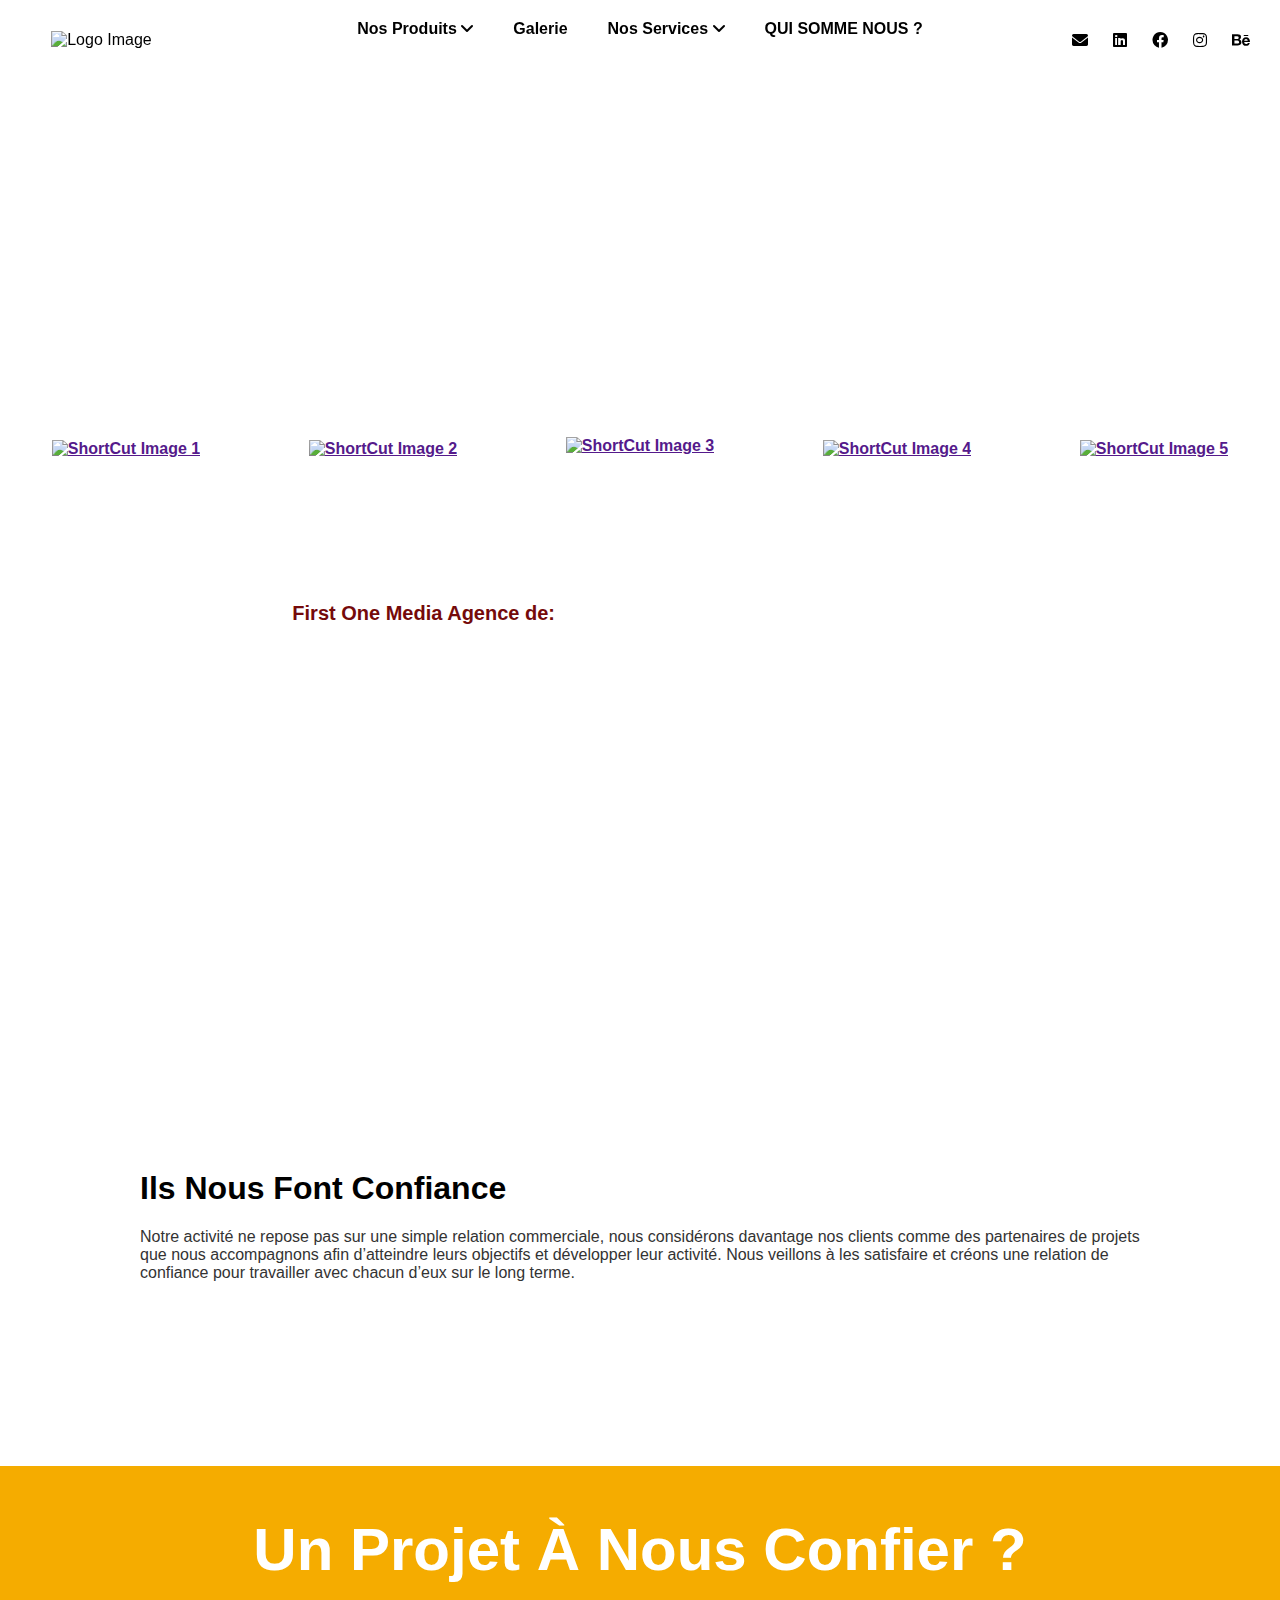
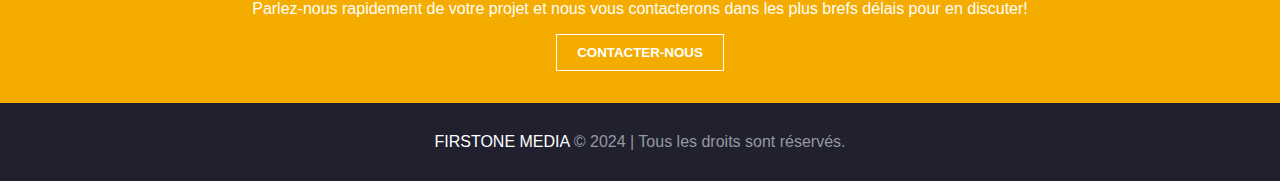
==== index.html @ 38f72503 "Add files via upload" ====
<!DOCTYPE html>
<html lang="en">
<head>
    <meta charset="UTF-8">
    <meta name="viewport" content="width=device-width, initial-scale=1.0">
    <title>Document</title>
    <link rel="stylesheet" href="style.css">
    <link rel="stylesheet" href="https://cdnjs.cloudflare.com/ajax/libs/font-awesome/6.0.0-beta3/css/all.min.css">
</head>
<body>
    <div>
        <header>
            <div class="top-contact-info">
                <div class="direct-contact">
                    <div class="contact-option" onclick="window.open('https://g.co/kgs/JeHnM1u','_blank')">
                        <i class="fa-solid fa-location-dot"></i>
                        <p>Rue 19, Othmane 2 Ain Chock – Casablanca</p>
                    </div>
                    <div class="contact-option" onclick="window.open('https://g.co/kgs/JeHnM1u','_blank')">
                        <i class="fa-solid fa-location-dot"></i>
                        <p>Rue Igherm Hay ELhassani, Inezgane Agadir</p>
                    </div>
                    <div class="contact-option" onclick="window.location.href='tel:+212608258951'">
                        <i class="fa-solid fa-phone-volume"></i>
                        <p>+212 (0) 608 258 951</p>
                    </div>
                    <div class="contact-option" onclick="window.location.href='tel:+212528332433'">
                        <i class="fa-solid fa-square-phone-flip"></i>
                        <p>+212 (0) 528 332 433</p>
                    </div>
                </div>
                <div class="indirect-contact">
                    <div class="contact-option" onclick="window.location.href='mailto:contact@firstonemedia.ma'">
                        <i class="fa-solid fa-envelope"></i>
                    </div>
                    <div class="contact-option" onclick="window.open('https://www.linkedin.com/company/first-one-media/','_blank')">
                        <i class="fa-brands fa-linkedin"></i>
                    </div>
                    <div class="contact-option" onclick="window.open('https://web.facebook.com/first1media?_rdc=1&_rdr','_blank')">
                        <i class="fa-brands fa-facebook"></i>
                    </div>
                    <div class="contact-option" onclick="window.open('https://www.instagram.com/firstone_media/','_blank')">
                        <i class="fa-brands fa-instagram"></i>
                    </div>
                    <div class="contact-option" onclick="window.open('https://www.behance.net/firstonemedia1','_blank')">
                        <i class="fa-brands fa-behance"></i>
                    </div>
                </div>
            </div>
            <div class="main-header">
                <div class="logo-container">
                    <img src="https://i.ibb.co/zrsSPZS/logo-2-1024x1024.png" alt="Logo Image">
                </div>
                <div class="menu-nav-container">
                    <span class="menu-item with-dropdown" data-dropdown="produits">Nos Produits <i class="fa-solid fa-angle-down"></i></span>
                    <div class="dropdown-content produits">
                        <div class="dropdown-menu">
                            <a href="#">FIRST NEWS</a>
                            <a href="#">FIRST COMMUNICATION</a>
                            <a href="#">FIRST ONE MEDIA</a>
                            <a href="#">FIRST EVENT</a>
                            <a href="#">FIRST MOVIE</a>
                            <a href="#">FIRST ETUDE</a>
                            <a href="#">FIRST ACADÉMIE</a>
                        </div>
                    </div>
                    <span class="menu-item">Galerie</span>
                    <span class="menu-item with-dropdown" data-dropdown="services">Nos Services <i class="fa-solid fa-angle-down"></i></span>
                    <div class="dropdown-content services">
                        <div class="dropdown-menu">
                            <a href="#">agence de production audiovisuelle</a>
                            <a href="#">Agence publicité  Dégital SMMA (Facebook  instagram tiktok)</a>
                            <a href="#">conception graphique</a>
                            <a href="#">creation site web</a>
                        </div>
                    </div>
                    <span class="menu-item">QUI SOMME NOUS ?</span>
                </div>
                <div class="sub-indirect-contact">
                    <div class="contact-option" onclick="window.location.href='mailto:contact@firstonemedia.ma'">
                        <i class="fa-solid fa-envelope"></i>
                    </div>
                    <div class="contact-option" onclick="window.open('https://www.linkedin.com/company/first-one-media/','_blank')">
                        <i class="fa-brands fa-linkedin"></i>
                    </div>
                    <div class="contact-option" onclick="window.open('https://web.facebook.com/first1media?_rdc=1&_rdr','_blank')">
                        <i class="fa-brands fa-facebook"></i>
                    </div>
                    <div class="contact-option" onclick="window.open('https://www.instagram.com/firstone_media/','_blank')">
                        <i class="fa-brands fa-instagram"></i>
                    </div>
                    <div class="contact-option" onclick="window.open('https://www.behance.net/firstonemedia1','_blank')">
                        <i class="fa-brands fa-behance"></i>
                    </div>
                </div>
            </div>
            <div class="mobile-navbar" onclick="toggleMobileMenu(false)">
                <i class="fa-solid fa-bars"></i>
            </div>
            <div class="mobile-menu" id="mobileMenu">
                <div class="mobile-menu-content">
                    <div class="top-menu">
                        <div class="mobile-menu-close" onclick="toggleMobileMenu(false)">
                            <i class="fa-solid fa-xmark"></i>
                        </div>
                        <h3>Menu</h3>
                    </div>
                    <div class="mobile-contact">
                        <div class="contact-option" onclick="window.open('https://g.co/kgs/JeHnM1u','_blank')">
                            <i class="fa-solid fa-location-dot"></i>
                            <p>Rue 19, Othmane 2 Ain Chock – Casablanca</p>
                        </div>
                        <div class="contact-option" onclick="window.open('https://g.co/kgs/JeHnM1u','_blank')">
                            <i class="fa-solid fa-location-dot"></i>
                            <p>Rue Igherm Hay ELhassani, Inezgane Agadir</p>
                        </div>
                        <div class="contact-option" onclick="window.location.href='tel:+212608258951'">
                            <i class="fa-solid fa-phone-volume"></i>
                            <p>+212 (0) 608 258 951</p>
                        </div>
                        <div class="contact-option" onclick="window.location.href='tel:+212528332433'">
                            <i class="fa-solid fa-square-phone-flip"></i>
                            <p>+212 (0) 528 332 433</p>
                        </div>
                    </div>

                    <div class="mobile-menu-topics">
                        
                        <div class="mobile-dropdown">
                            <span id="AxeMobile" class="multi-Topic" onclick="toggleDropdown('produits')">
                                Nos Produits
                                <i class="fa-solid fa-plus"></i>
                            </span>
                            <div class="mobile-dropdown-content" id="produitsDropdown">
                                <span><a href="#">FIRST NEWS</a></span>
                                <span><a href="#">FIRST COMMUNICATION</a></span>
                                <span><a href="#">FIRST ONE MEDIA</a></span>
                                <span><a href="#">FIRST EVENT</a></span>
                                <span><a href="#">FIRST MOVIE</a></span>
                                <span><a href="#">FIRST ETUDE</a></span>
                                <span><a href="#">FIRST ACADÉMIE</a></span>
                            </div>
                        </div>
                        <span>Galerie</span>
                        <div class="mobile-dropdown">
                            <span class="multi-Topic" onclick="toggleDropdown('services')">
                                Nos Services
                                <i class="fa-solid fa-plus"></i>
                            </span>
                            <div class="mobile-dropdown-content" id="servicesDropdown">
                                <span><a href="#">agence de production audiovisuelle</a></span>
                                <span><a href="#">Agence publicité  Dégital SMMA (Facebook  instagram tiktok)</a></span>
                                <span><a href="#">conception graphique</a></span>
                                <span><a href="#">creation site web</a></span>
                            </div>
                        </div>
                        <span>QUI SOMME NOUS ?</span>
                    </div>
                    <div class="contact-shortcuts">
                        <i class="fa-solid fa-envelope" onclick="window.location.href='mailto:contact@firstonemedia.ma'"></i>
                        <i class="fa-brands fa-linkedin" onclick="window.open('https://www.linkedin.com/company/first-one-media/','_blank')"></i>
                        <i class="fa-brands fa-facebook"  onclick="window.open('https://web.facebook.com/first1media?_rdc=1&_rdr','_blank')"></i>
                        <i class="fa-brands fa-instagram" onclick="window.open('https://www.instagram.com/firstone_media/','_blank')"></i>
                        <i class="fa-brands fa-behance" onclick="window.open('https://www.behance.net/firstonemedia1','_blank')"></i>
                    </div>
                </div>
            </div>
        </header>
        <div class="home-wrapper">
            <div class="shortcuts-container">
                <div class="single-shortcut">
                    <div class="shortcut-image-container">
                        <a href="">
                            <img src="https://i.ibb.co/d7tvHy3/01-01.png" alt="ShortCut Image 1">
                        </a>
                    </div>
                    <div class="shortcut-title">
                        <h1>FIRST NEWS</h1>
                        <h3>Agence de presse</h3>
                    </div>
                </div>
                <div class="single-shortcut">
                    <div class="shortcut-image-container">
                        <a href="">
                            <img src="https://i.ibb.co/r46NGmq/01-02.png" alt="ShortCut Image 2">
                        </a>
                    </div>
                    <div class="shortcut-title">
                        <h1>FIRST COM</h1>
                        <h3>Communication / Digital</h3>
                    </div>
                </div>
                <div class="single-shortcut">
                    <div class="shortcut-image-container">
                        <a href="">
                            <img src="https://i.ibb.co/9wqgqtp/01-03.png" alt="ShortCut Image 3">
                        </a>
                    </div>
                    <div class="shortcut-title">
                        <h1>FIRST ONE <br> MEDIA GROUP</h1>
                    </div>
                </div>
                <div class="single-shortcut">
                    <div class="shortcut-image-container">
                        <a href="">
                            <img src="https://i.ibb.co/tZ5HJZN/01-04.png" alt="ShortCut Image 4">
                        </a>
                    </div>
                    <div class="shortcut-title">
                        <h1>FIRST EVENT</h1>
                        <h3>Evenementiel</h3>
                    </div>
                </div>
                <div class="single-shortcut">
                    <div class="shortcut-image-container">
                        <a href="">
                            <img src="https://i.ibb.co/yPNQbK9/01-05.png" alt="ShortCut Image 5">
                        </a>
                    </div>
                    <div class="shortcut-title">
                        <h1>FIRST MOVIE</h1>
                        <h3>Cinématographie</h3>
                    </div>
                </div>
            </div>
            <div class="speciality-section">
                <div class="title-Agence">First One Media Agence de:</div>
                <div class="Specialitys-Container">
                    <div class="single-Speciality">*Production Audiovisuelle, Cinématographie</div>
                    <div class="single-Speciality">*Publicité et Marketing Digital</div>
                    <div class="single-Speciality">*Communication, Presse</div>
                    <div class="single-Speciality">*Formation, Études</div>
                </div>
            </div>
        </div>
        <div class="confience-section">
            <div class="Text-Container">
                <div class="Title">
                    <h1>Ils Nous Font Confiance</h1>
                </div>
                <div class="Description">
                    <p>Notre activité ne repose pas sur une simple relation commerciale,
                        nous considérons davantage nos clients comme des partenaires de 
                        projets que nous accompagnons afin d’atteindre leurs objectifs et
                        développer leur activité. Nous veillons à les satisfaire et 
                        créons une relation de confiance pour travailler 
                        avec chacun d’eux sur le long terme.</p>
                </div>
            </div>
            <div class="image-Companies-container">
                <img src="https://i.ibb.co/Qv4c5pT/firstone-logos-1280x2061.png" alt="">
            </div>
        </div>
        <div class="Projet-Section">
            <div class="Contact-wraper">
                <h1>Un Projet À Nous Confier ?</h1>
                <p>Parlez-nous rapidement de votre projet et nous vous contacterons dans les plus brefs délais pour en discuter!</p>
                <button id="ContactButton">CONTACTER-NOUS</button>
            </div>
        </div>
        <footer>
            <div>
                <a href="">FIRSTONE MEDIA</a>
                © 2024 | Tous les droits sont réservés.
            </div>
        </footer>
        <div class="overlay" onclick="toggleMobileMenu(false)" id="overlay"></div>
    </div>

    <script src="script.js"></script>
</body>
</html>
---- style.css ----
body{
    font-family:'Open Sans', 'Lucida Sans', 'Lucida Sans Regular', 'Lucida Grande', 'Lucida Sans Unicode', Geneva, Verdana, sans-serif;
    margin: 0;
    padding: 0;
    padding-top: 60px;
}
/* General styling for header */
header {
    display: flex;
    width: 100%;
    flex-direction: column;
    align-items: center;
    padding: 0;
    top: 0;
    position: fixed;
    background-color: white;
    z-index: 1;
}

/* Styling for contact information */
.top-contact-info {
    display: flex;
    justify-content: space-between;
    background-color : rgba(255,103,43,0.71);
    width: 100%;
    max-height: 50px;
    height: 50px;
    transition: max-height .3s;

}

.direct-contact , .indirect-contact{
    display: flex;
    color: white;
    margin: auto 3%;
    i{
        font-size: 15px;
    }
    .contact-option p{
        font-size: 12px;
    }
    
}



.contact-option {
    display: flex;
    align-items: center;
    margin-right: 20px; /* Spacing between contact options */
    transition: all .5s;
    cursor: pointer;
}

.contact-option:hover {
   color: #f5ac00;
}
.contact-option i {
    margin-right: 5px; /* Spacing between icon and text */
}

.contact-option p {
    margin: 0; /* Remove default margins */
    font-size: 14px; /* Font size for contact information */
}

.main-header {
    display: flex;
    justify-content: center;
    align-items: center;
    width: 100%;
    padding: 10px 20px; /* Adjust the padding as needed */
    height: 60px;
}

.logo-container {
    position: absolute;
    left: 4%; /* Adjust the left positioning as needed */
}

.logo-container img{
    width: 100px;
}

.menu-nav-container {
    display: flex;
    justify-content: center;
    width: fit-content;
    font-weight: bold;
    position: relative;
    height: 40px;
}

.menu-item {
    margin: 0 20px;
    position: relative;
    cursor: pointer;
    margin-bottom: -15px;
}
.menu-item:hover{
    color: #f5ac00;
}

.dropdown-content {
    display: block; /* Set to block for animation purposes, but visibility and height will handle actual showing/hiding */
    max-height: 0;
    overflow: hidden;
    position: absolute;
    top: 100%; /* Adjust to position correctly below the menu item */
    background-color: #000000;
    box-shadow: 0px 8px 16px 0px rgba(0,0,0,0.2);
    z-index: 2;
    transition: max-height 0.5s ease, visibility 0.5s ease;
    visibility: hidden; /* Initially hidden */
}

.dropdown-content.active {
    visibility: visible; /* Visible when active */
}

.produits {
    width: 255px;
    left:-10%;
}

.services {
    width: 530px;
    left: 43%;
}

.dropdown-content .dropdown-menu {
    padding: 0px 16px;
    text-decoration: none;
    display: block;
    background-color: #000000;
    border-radius: 15px;
    
}
.dropdown-content a {
    color: #ffffff;
    padding: 12px 16px;
    text-decoration: none;
    display: block;
}

.dropdown-content a:hover {
    color: #f5ac00;
}

.home-wrapper {
    width: 100%;
    height: 90svh;
    background-image: url('https://i.ibb.co/ZVWjPFD/slide-1.jpg'); /* Replace with your background image */
    background-size: cover;
    background-position: center;
    display: flex;
    flex-direction: column;
    justify-content: center;
    align-items: center;
    padding-top: 150px;
}

.shortcuts-container {
    display: flex;
    flex-wrap: wrap;
    justify-content: center;
    align-items: center;
    gap:25px; /* Adjust spacing between shortcuts */
}

.single-shortcut {
    display: flex;
    flex-direction: column;
    align-items: center;
    border-radius: 10px;
    padding: 0px;
    width: 192px;
    color: white;
    font-weight: bold;
    margin: 0 20px;
    text-align: center;
}

.single-shortcut:hover .shortcut-image-container img {
    scale: 1.1;
}

.shortcut-image-container img {
    width: 250px; /* Adjust size as needed */
    height: auto;
    margin-bottom: 0px;
    z-index: -1;
    transition: all .3s;
}

.shortcut-title h1 {
    font-size: 20px;
    margin: 0;

}

.shortcut-title h3 {
    font-size: 16px;
    margin: 0;
}

.speciality-section{
    display: flex;
    gap: 10px;
    margin: 100px auto;
    font-size: 20px;
    font-weight: bold;
    position: relative;
}

.title-Agence{
    background-color: white;
    border: none;
    height: fit-content;
    border-radius: 15px;
    padding:  1px 10px;
    color: rgb(117, 10, 10);
}

.Specialitys-Container{
    color: white;
}

.confience-section{
    margin: 150px auto;
    max-width: 1280px;
}
.Text-Container{
    width: 1000px;
    max-width: 90%;
    margin: auto;
}

.Description{
    color: #333;
}
.image-Companies-container{
    width: 100%;
    position: relative;
}
.image-Companies-container img{
    width: 100%;
}

.Projet-Section{
    width: 100%;
    background-color: #f5ac00;
    text-align: center;
    color: white;
    padding: .5rem 0px 2rem 0px ;
}

.Contact-wraper{
    max-width: 860px;
    margin: auto;
    padding: 0px 20px;
}

.Contact-wraper h1{
    font-size: 60px;
    margin-bottom: 5px;
}

#ContactButton{
    padding: 10px 20px ;
    background-color: transparent;
    border: 1px solid white;
    color: white;
    font-weight: bold;
    transition: all .3s;
}

#ContactButton:hover{
    color: #20202e;
    background-color: white;
    box-shadow: 0 2px 8px  rgba(0, 0, 0, 0.1);
}

footer{
    width: 100%;
    background-color: #20202e;
    display: flex;
    justify-content: center;
    padding: 30px  0px;
    color: #9698a3;
}

footer a{
    color: white;
    transition: all .3s;
    text-decoration: none;
}

footer a:hover{
    color: #f5ac00;
}

.sub-indirect-contact{
    display: none;
    position: absolute;
    right: 5px;
}


.overlay {
    position: fixed;
    top: 0;
    left: 0;
    width: 100%;
    height: 100%;
    background-color: rgba(0, 0, 0, 0.5); /* Semi-transparent black */
    display: none; /* Initially hidden */
}

.mobile-menu {
    position: fixed;
    top: 0;
    right: -120%; /* Initially off-screen */
    width: 99%; /* Adjust width as needed */
    max-width: 400px; /* Maximum width of the menu */
    height: 100%;
    background-color: #1f1f1f; /* Dark background color */
    color: white;
    z-index: 4;
    overflow-y: auto; /* Enable vertical scrolling if needed */
    transition: right 0.3s ease;
}

.mobile-menu-content {
    padding: 20px;
    height: 90%;
    display: flex;
    flex-direction: column;
}

.mobile-contact{
    font-size: 10px;
    .contact-option p{
        font-size: 14px;
        margin-bottom: 5px;
    }
}

.mobile-menu-topics {
    margin: 20px 0px;
    color: #bbbbbb;
}
.mobile-menu-topics #HomeAxe {
    margin-top: 20px;
    color: white;
}

.multi-Topic i{
    position: absolute;
    right: 8%;
}
.mobile-menu-topics span {
    display: block;
    padding: 10px 0;
    cursor: pointer;
    transition: color 0.3s ease;
}

.mobile-menu-topics span i {
    margin-left: 5px;
}

.mobile-menu-topics span:hover {
    color: #f0f0f0; /* Lighten text color on hover */
}
.top-menu {
    display: flex;
    align-items: center;
    justify-content: space-between;
    margin-bottom: 20px;
    border-bottom: 1px solid #e0d1d1;
}

.mobile-menu-close {
    cursor: pointer;
}

.mobile-menu-close i {
    font-size: 20px;
}

.mobile-menu-items {
    margin-top: 20px;
}

.mobile-navbar{
    position: absolute;
    right: 20px;
    top: 20px;
}
.mobile-navbar i {
    font-size: 30px;
    cursor: pointer;
    display: none;
}

.mobile-dropdown-content {
    display: none;
    padding-left: 30px;
    overflow: hidden;
    max-height: 0;
    background-color: #2a2929;
    margin: 0px -20px;  
    transition: all 0.5s ease-in-out;
}

.mobile-dropdown-content a {
    color: #ccc; 
    text-decoration: none;
}

.mobile-dropdown-content.active {
    display: block;
    max-height: 0px;
}

.contact-shortcuts{
    display: flex;
    justify-content: center;
    gap: 20px;
}

@media (max-width:1330px) {
    .top-contact-info{
        max-height: 0;
        
    }
    .sub-indirect-contact{
        display: flex;
    }
}

@media (max-width:1080px){
    .sub-indirect-contact{
        display: none;
    }
    .home-wrapper{
        height: auto;
    }
    .shortcuts-container {
        gap:10px; 
    }
    
    .single-shortcut {
        width: 142px;
        margin: 0 10px;
    }

    .shortcut-image-container img {
        width: 150px; /* Adjust size as needed */
    }
    
    .shortcut-title h1 {
        font-size: 12px;
    }
    
    .shortcut-title h3 {
        font-size: 8px;

    }
    
}
@media (max-width: 768px) {
    .top-contact-info{
        display: none;
        
    }

    .mobile-navbar i{
        display: block;
    }

    .menu-nav-container{
        display: none;
    }
    .speciality-section{
        flex-direction: column;
        text-align: center;
        font-size: 12px;
    }
    .confience-section h1,.Contact-wraper h1{
        font-size: 30px;
    }

    .confience-section p ,.Contact-wraper p{
        font-size: 16px;
    }

    footer{
        font-size: 17px;
        text-align: center;
    }

 }
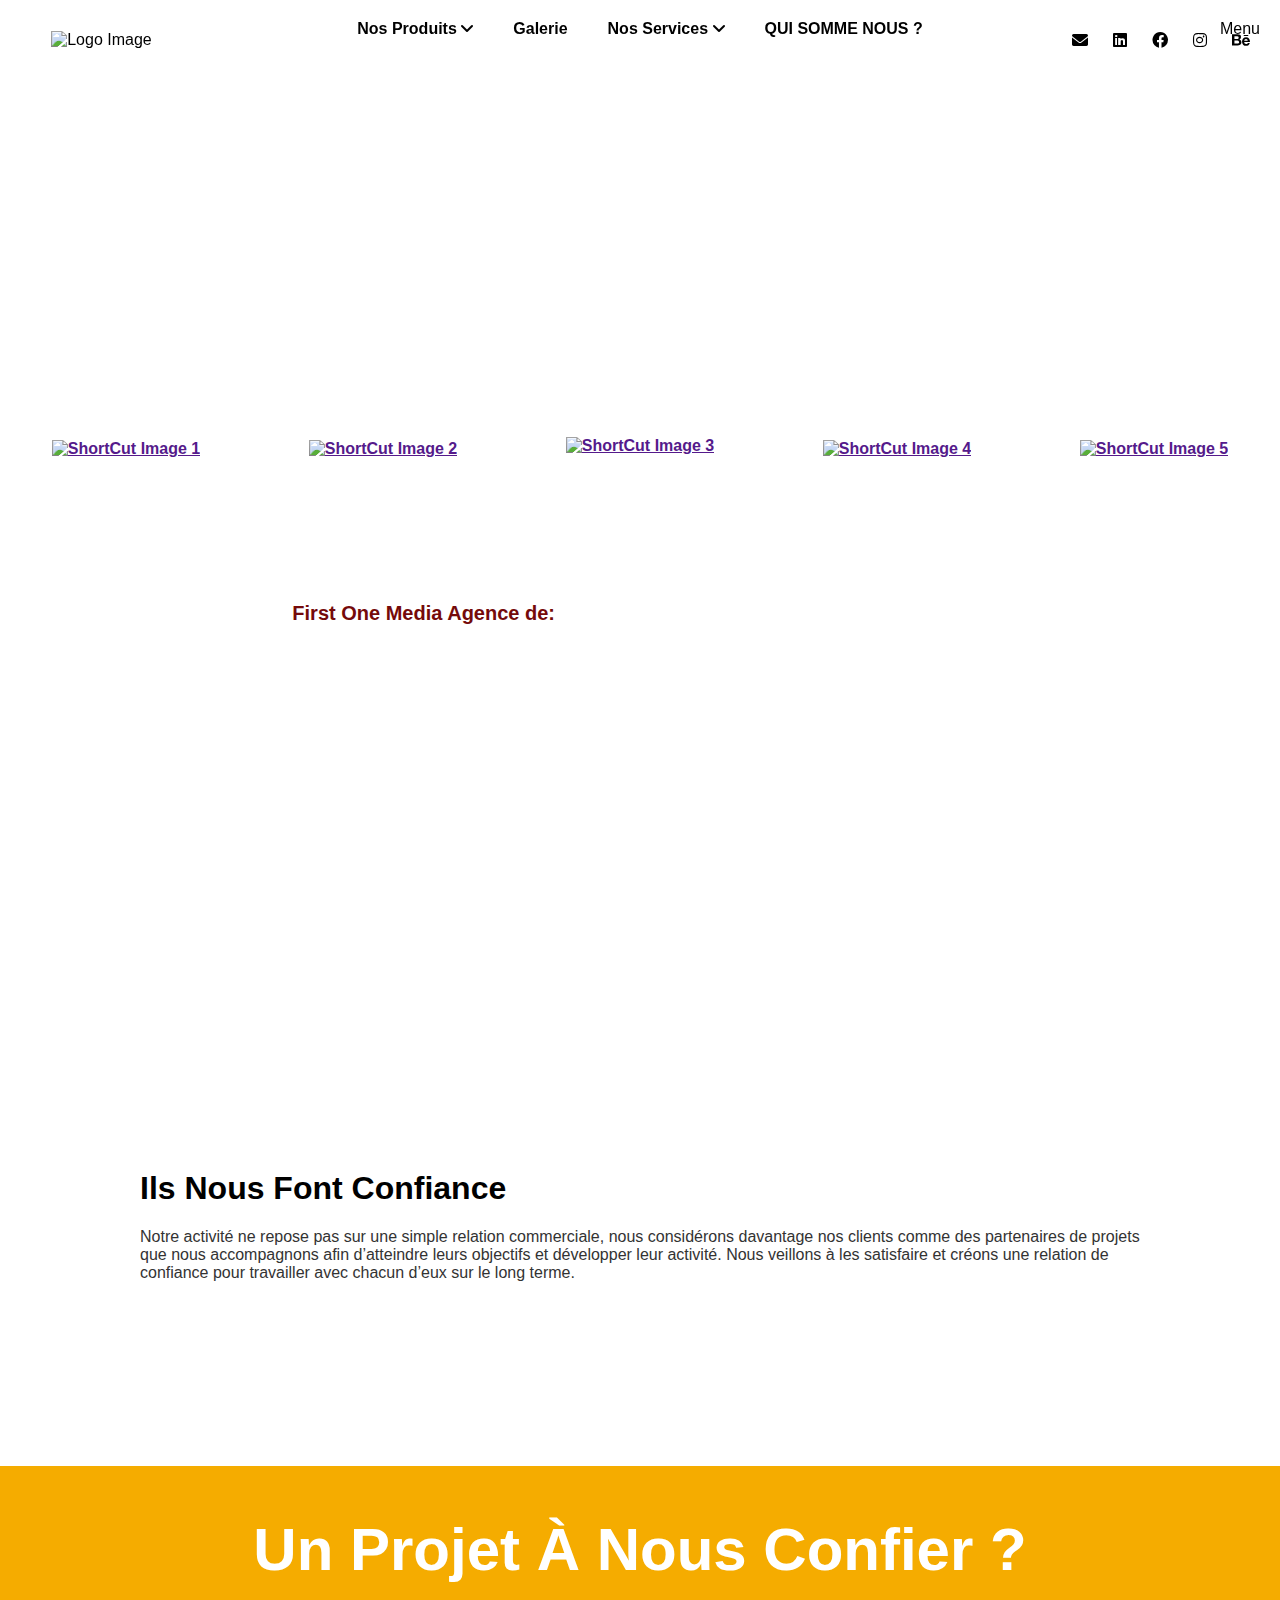
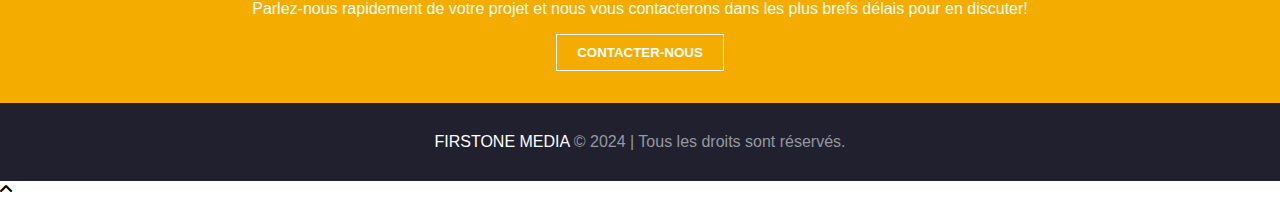
==== commit dafa7936: "Update index.html" ====
--- a/index.html
+++ b/index.html
@@ -9,7 +9,7 @@
 </head>
 <body>
     <div>
-        <header>
+        <header id="heder">
             <div class="top-contact-info">
                 <div class="direct-contact">
                     <div class="contact-option" onclick="window.open('https://g.co/kgs/JeHnM1u','_blank')">
@@ -95,6 +95,7 @@
                 </div>
             </div>
             <div class="mobile-navbar" onclick="toggleMobileMenu(false)">
+                Menu
                 <i class="fa-solid fa-bars"></i>
             </div>
             <div class="mobile-menu" id="mobileMenu">
@@ -260,13 +261,16 @@
         </div>
         <footer>
             <div>
-                <a href="">FIRSTONE MEDIA</a>
+                <a href="index.html">FIRSTONE MEDIA</a>
                 © 2024 | Tous les droits sont réservés.
             </div>
         </footer>
         <div class="overlay" onclick="toggleMobileMenu(false)" id="overlay"></div>
+        <div id="backToTopBtn" class="back-to-top" onclick="scrollToTop()">
+            <i class="fa-solid fa-angle-up"></i>
+        </div>
     </div>
 
     <script src="script.js"></script>
 </body>
-</html>+</html>
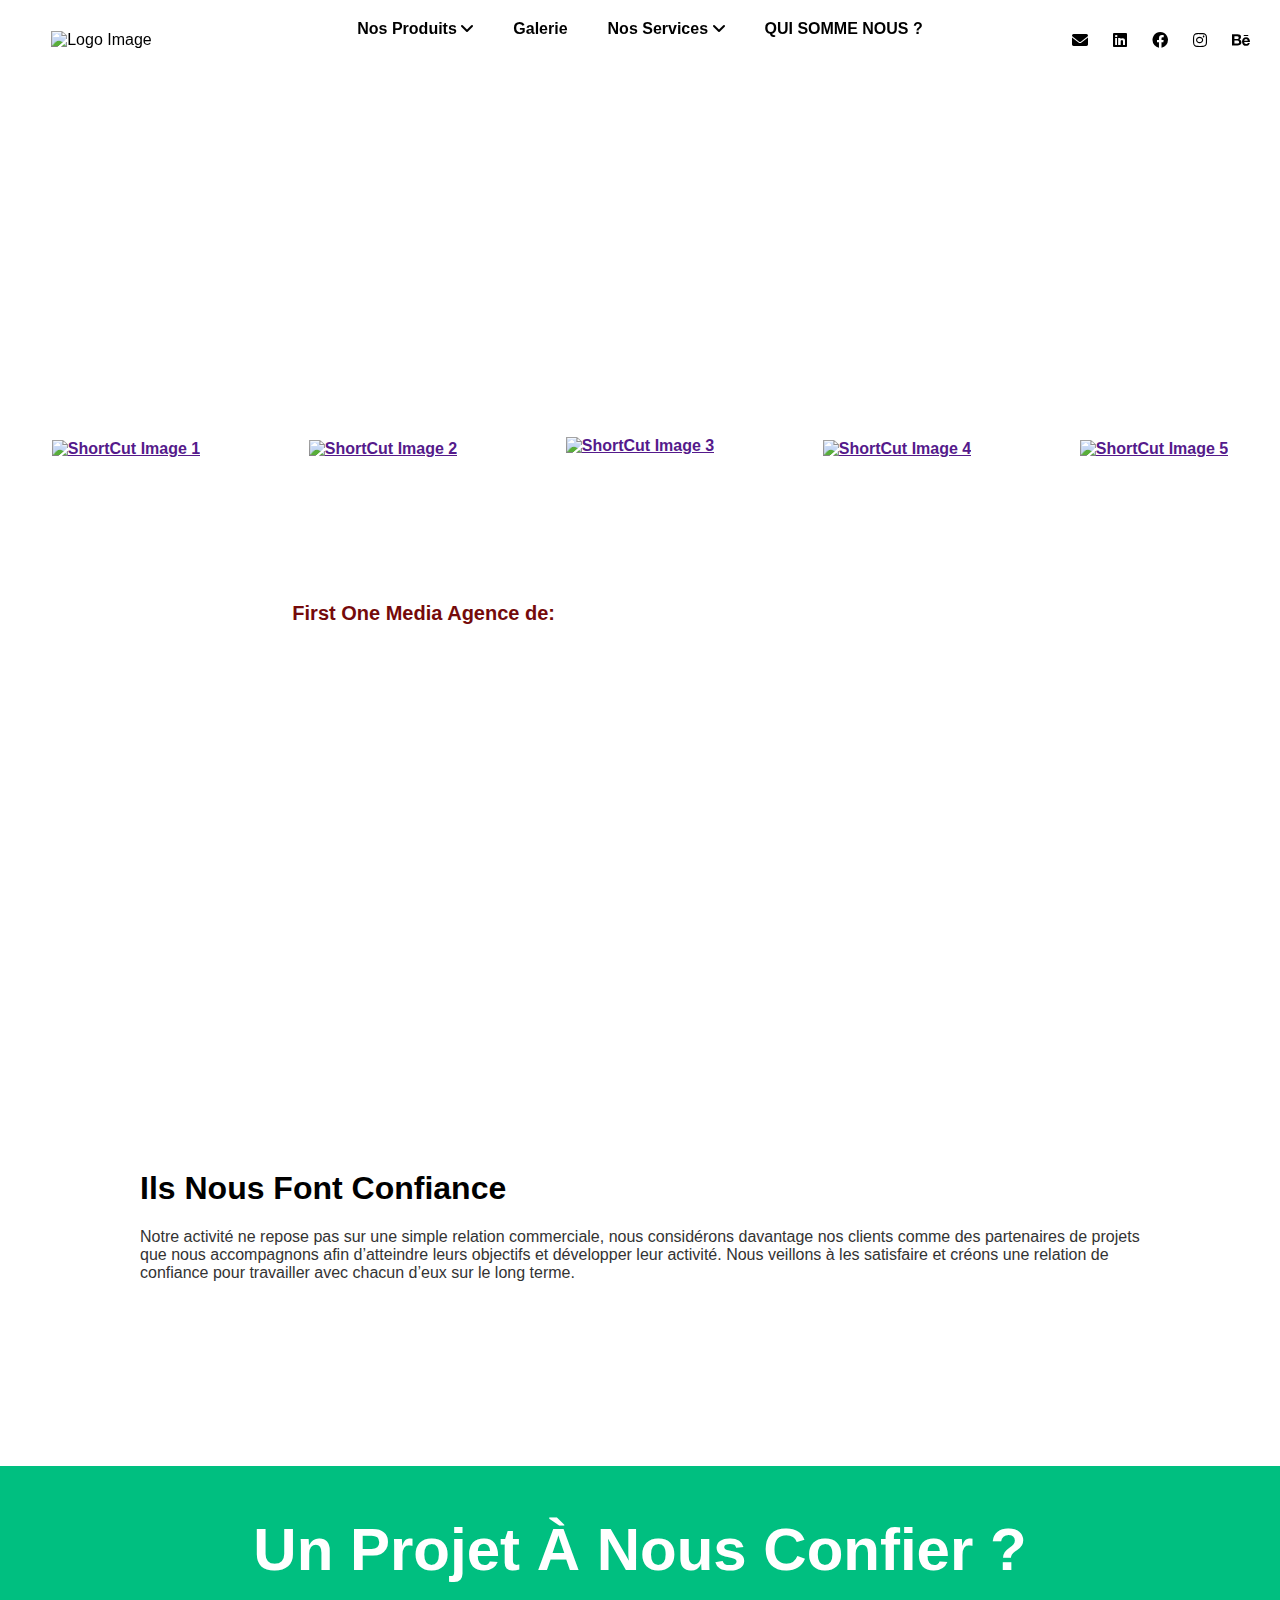
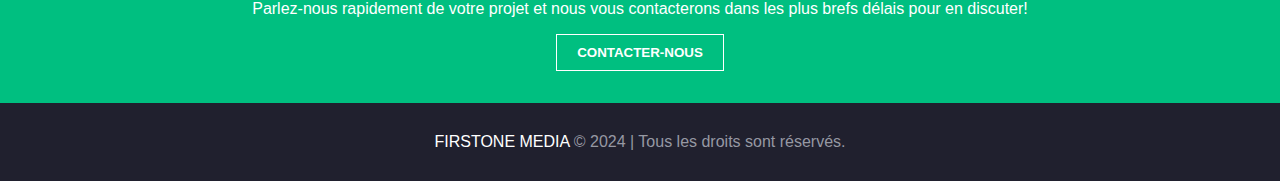
==== commit d44230e0: "Update index.html" ====
--- a/index.html
+++ b/index.html
@@ -3,7 +3,7 @@
 <head>
     <meta charset="UTF-8">
     <meta name="viewport" content="width=device-width, initial-scale=1.0">
-    <title>Document</title>
+    <title>Fisrt One Media</title>
     <link rel="stylesheet" href="style.css">
     <link rel="stylesheet" href="https://cdnjs.cloudflare.com/ajax/libs/font-awesome/6.0.0-beta3/css/all.min.css">
 </head>
--- a/style.css
+++ b/style.css
@@ -16,6 +16,7 @@
     position: fixed;
     background-color: white;
     z-index: 1;
+    transition: top 0.3s;
 }
 
 /* Styling for contact information */
@@ -28,6 +29,7 @@
     height: 50px;
     transition: max-height .3s;
 
+
 }
 
 .direct-contact , .indirect-contact{
@@ -54,7 +56,7 @@
 }
 
 .contact-option:hover {
-   color: #f5ac00;
+   color: #00bf80;
 }
 .contact-option i {
     margin-right: 5px; /* Spacing between icon and text */
@@ -250,7 +252,7 @@
 
 .Projet-Section{
     width: 100%;
-    background-color: #f5ac00;
+    background-color: #00bf80;
     text-align: center;
     color: white;
     padding: .5rem 0px 2rem 0px ;
@@ -298,7 +300,7 @@
 }
 
 footer a:hover{
-    color: #f5ac00;
+    color: #33bbff;
 }
 
 .sub-indirect-contact{
@@ -398,11 +400,12 @@
     position: absolute;
     right: 20px;
     top: 20px;
+    gap: 10px;
+    display: none;
 }
 .mobile-navbar i {
     font-size: 30px;
     cursor: pointer;
-    display: none;
 }
 
 .mobile-dropdown-content {
@@ -431,6 +434,25 @@
     gap: 20px;
 }
 
+.back-to-top {
+    position: fixed;
+    bottom: 20px;
+    right: 20px;
+    background-color: rgba(0,0,0,0.3);
+    color: white;
+    padding: 10px 20px;
+    cursor: pointer;
+    display: none;
+    /* Initially hide the button */
+    transition: bottom 0.3s;
+}
+
+.back-to-top:hover {
+    background-color: #00bf80;
+}
+
+
+
 @media (max-width:1330px) {
     .top-contact-info{
         max-height: 0;
@@ -477,8 +499,8 @@
         
     }
 
-    .mobile-navbar i{
-        display: block;
+    .mobile-navbar {
+        display: flex;
     }
 
     .menu-nav-container{
@@ -502,4 +524,4 @@
         text-align: center;
     }
 
- }+ }
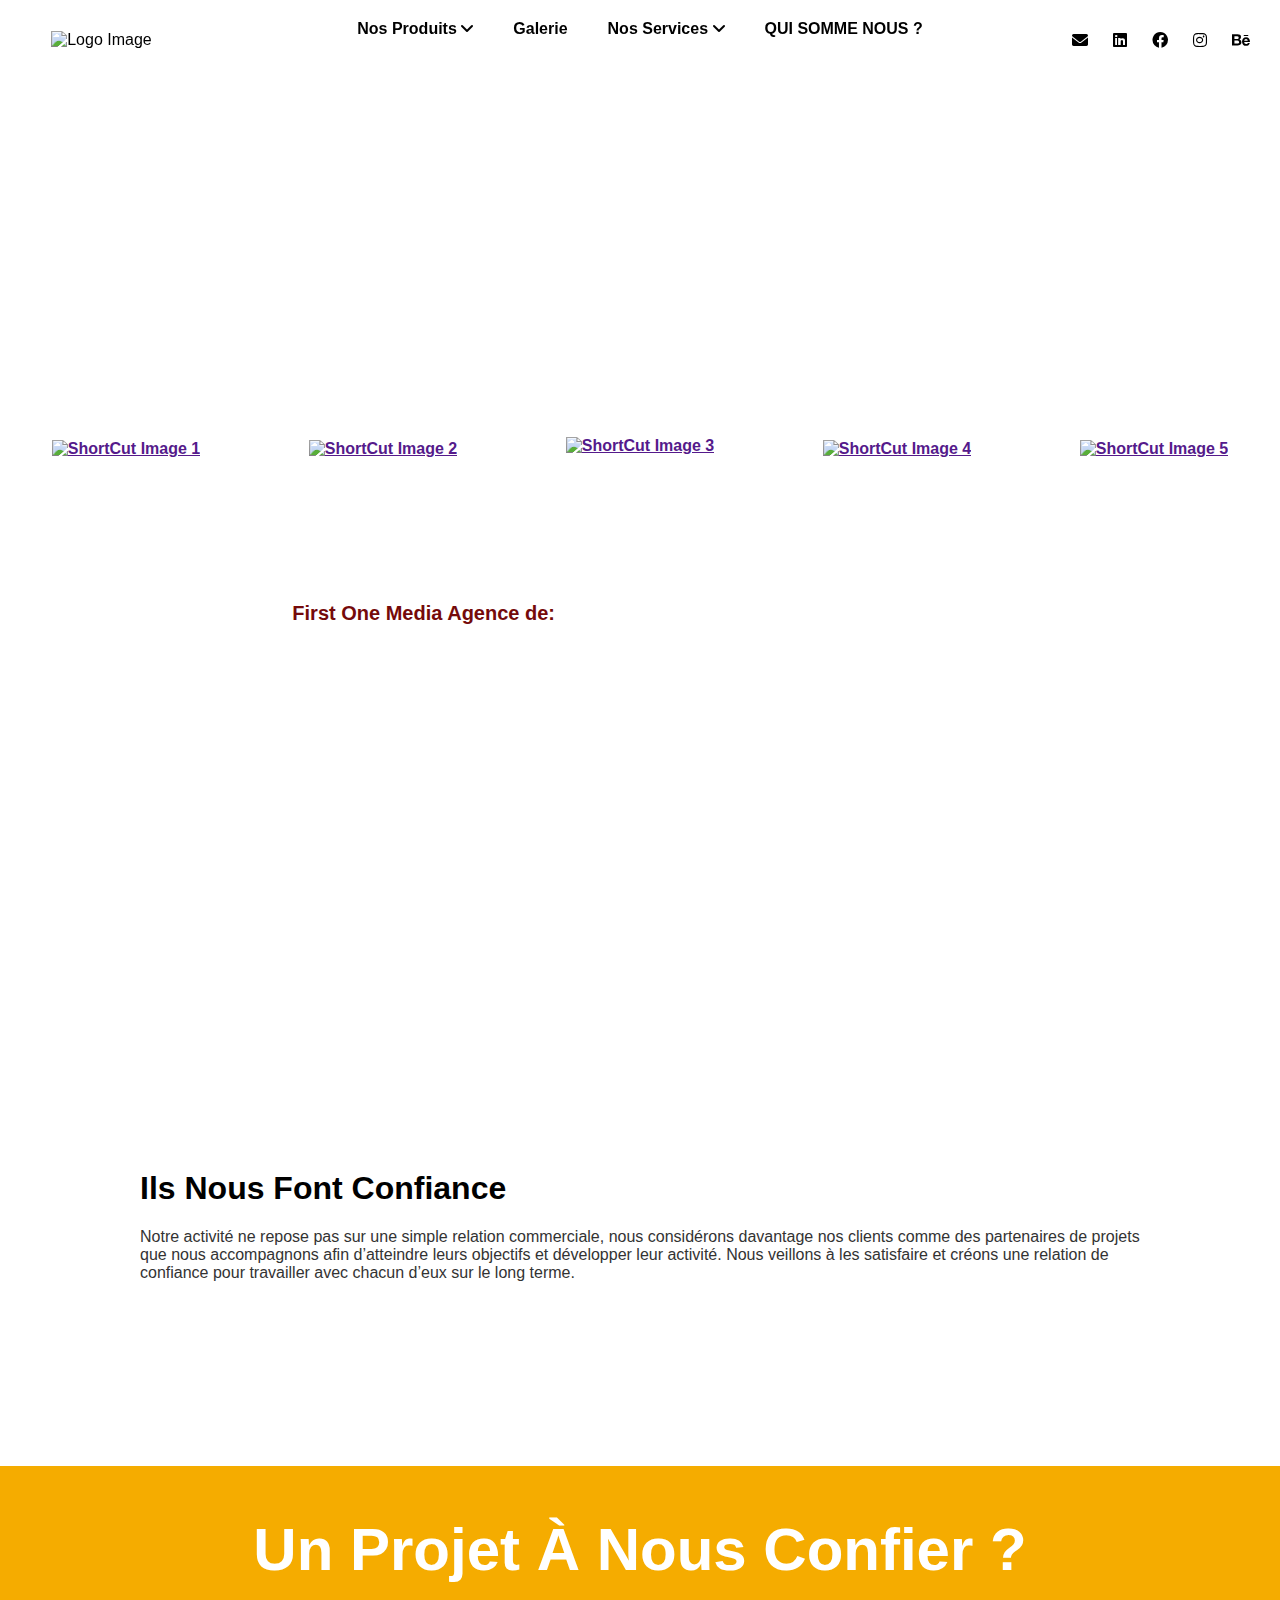
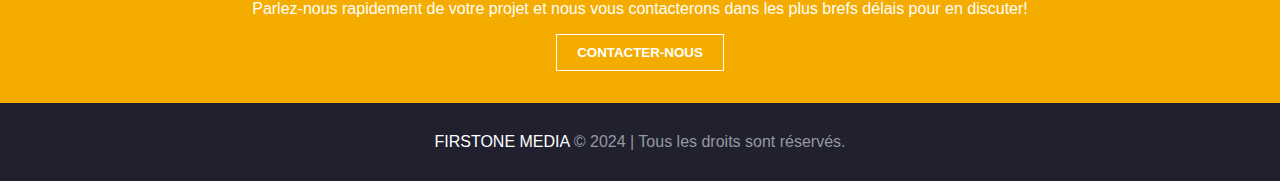
==== commit 1554bb10: "Update index.html" ====
--- a/index.html
+++ b/index.html
@@ -3,7 +3,7 @@
 <head>
     <meta charset="UTF-8">
     <meta name="viewport" content="width=device-width, initial-scale=1.0">
-    <title>Fisrt One Media</title>
+    <title>First One Media</title>
     <link rel="stylesheet" href="style.css">
     <link rel="stylesheet" href="https://cdnjs.cloudflare.com/ajax/libs/font-awesome/6.0.0-beta3/css/all.min.css">
 </head>
@@ -48,7 +48,7 @@
                 </div>
             </div>
             <div class="main-header">
-                <div class="logo-container">
+                <div class="logo-container" href='index.html'>
                     <img src="https://i.ibb.co/zrsSPZS/logo-2-1024x1024.png" alt="Logo Image">
                 </div>
                 <div class="menu-nav-container">
@@ -256,7 +256,7 @@
             <div class="Contact-wraper">
                 <h1>Un Projet À Nous Confier ?</h1>
                 <p>Parlez-nous rapidement de votre projet et nous vous contacterons dans les plus brefs délais pour en discuter!</p>
-                <button id="ContactButton">CONTACTER-NOUS</button>
+                <button id="ContactButton" onclick="window.location.href='contact.html'">CONTACTER-NOUS</button>
             </div>
         </div>
         <footer>
--- a/style.css
+++ b/style.css
@@ -252,7 +252,7 @@
 
 .Projet-Section{
     width: 100%;
-    background-color: #00bf80;
+    background-color: #f5ac00;
     text-align: center;
     color: white;
     padding: .5rem 0px 2rem 0px ;
@@ -300,7 +300,7 @@
 }
 
 footer a:hover{
-    color: #33bbff;
+    color: #f5ac00;
 }
 
 .sub-indirect-contact{
@@ -452,6 +452,134 @@
 }
 
 
+.contact-form-container {
+    width: 100%;
+    margin: 40px 0px;
+    display: flex;
+    flex-direction: column;
+    align-items: center;
+    justify-content: center;
+    h1 {
+        margin-bottom: 60px;
+    }
+}
+.Message-infos{
+    width: 100%;
+    max-width: 700px;
+    align-items: center;
+    text-align: center ;
+    padding: 10px 0px;
+}
+
+.input-row {
+    width: 100%;
+    display: flex;
+    flex-direction: row;
+    gap: 40px;
+    margin: 30px 0px;
+}
+
+.input-field {
+    position: relative;
+    width: 100%;
+    line-height: 44px;
+}
+
+.inpt {
+    width: 100%;
+    border: 0;
+    outline: 0;
+    padding: 0.5rem 0;
+    border: 2px solid #ddd;
+    font-size: 16px;
+    transition: border-color 0.3s, background-color 0.3s;
+    margin: auto;
+}
+.inpt:invalid{
+    outline: 0;
+    color: #ff2300;
+    border-color: #ff2300;
+}
+
+.inpt:valid {
+  border-color: #00dd22;
+}
+.inpt:focus {
+    border-color: #f5ac00;
+    outline: none;
+    background-color: #e6f7ff;
+}
+
+.lbl {
+    position: absolute;
+    top: 0;
+    left: 0;
+    width: 100%;
+    padding: 0 5px;
+    font-size: 16px;
+    color: #d3d3d3;
+    font-weight: bold;
+    transition: all 0.3s;
+    transition: 0.2s all;
+    cursor: text;
+}
+
+.inpt:focus~.lbl {
+  font-size: 14px;
+  top: -30px;
+  color: #f5ac00;
+}
+.inpt:valid~.lbl {
+    color: #00dd22;
+    font-size: 14px;
+    top: -30px;
+}
+
+.submit-btn {
+    width: 200px;
+    padding: 12px;
+    border: none;
+    background-color: #f5ac00;
+    color: #fff;
+    cursor: pointer;
+    transition: all 0.3s;
+}
+
+.submit-btn:hover {
+    color: black;
+    background-color: transparent;
+    border: 1px solid black;
+}
+
+.phone, .email ,.location{
+    display: flex;
+    align-items: center;
+    margin: 5px 0;
+}
+
+.phone:hover, .email:hover,.location:hover{
+    color: #f5ac00;
+    cursor: pointer;
+    transition: all .3s;
+}
+
+.phone i, .email i ,.location i{
+    margin-right: 10px;
+}
+
+.phone p, .email p ,.location p{
+    margin: 0;
+}
+
+#map {
+    height: 400px;
+    width: 100%;
+}
+
+.location-maps{
+    text-align: center;
+    margin-top: 100px;
+}
 
 @media (max-width:1330px) {
     .top-contact-info{
@@ -491,6 +619,11 @@
         font-size: 8px;
 
     }
+
+    .location-maps{
+        text-align: center;
+        margin-top: 0px;
+    }
     
 }
 @media (max-width: 768px) {
@@ -524,4 +657,11 @@
         text-align: center;
     }
 
+    .input-row {
+        flex-direction: column;
+    }
+    .inpt{
+        width: 90vw;
+    }
+
  }
